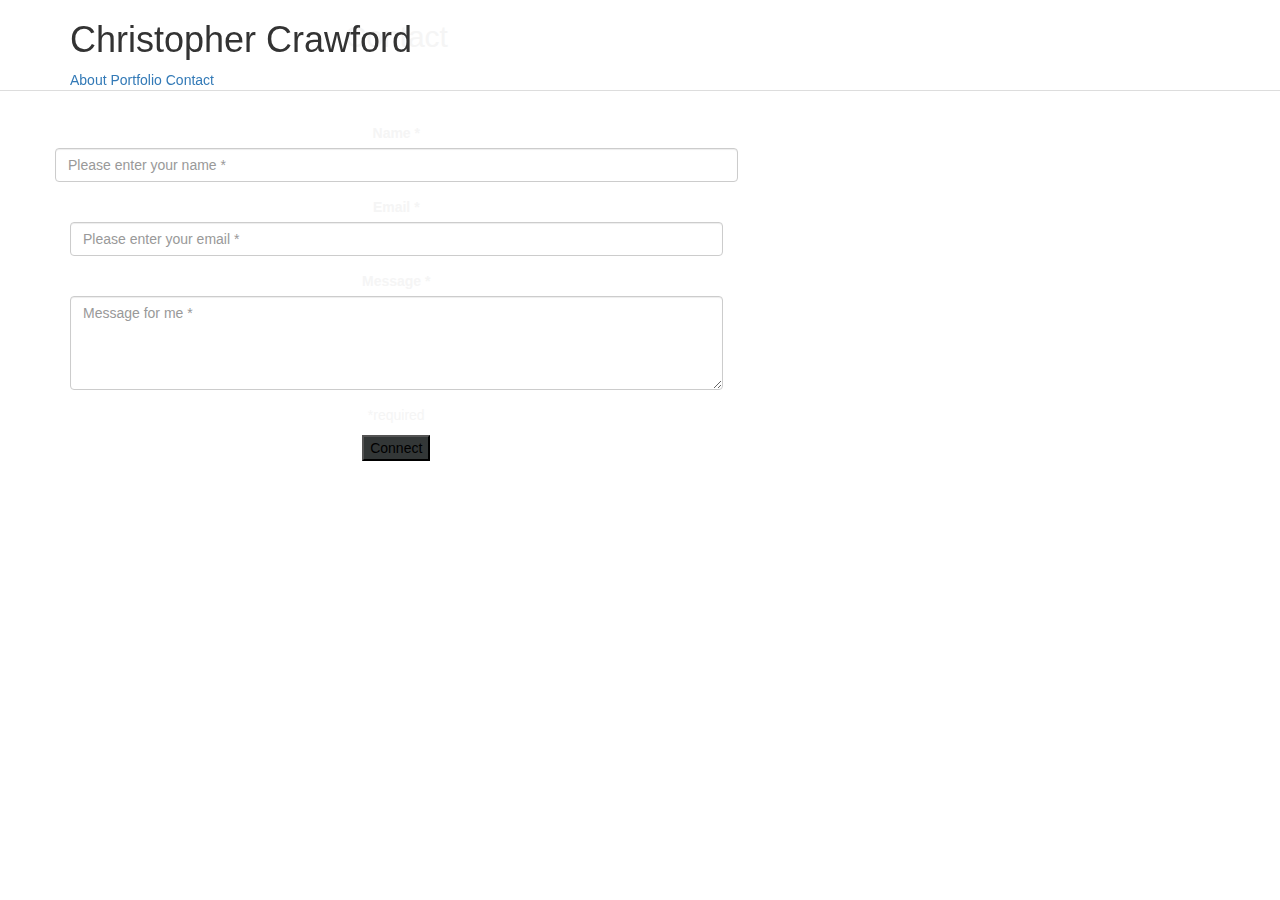
==== contact.html @ e17eb84c "mid work push" ====
<!DOCTYPE html>
<html ln="en-us">
<head>
    <meta charset="UTF-8">
    <title>Christopher Crawford</title>
    <!--Reset-->
    <link rel="stylesheet" type="text/css" href="reset.css">
    <!--Style Sheet-->
    <link rel="stylesheet" type="text/css" href="style.css">
    <!-- Latest compiled and minified CSS -->
    <link rel="stylesheet" href="https://maxcdn.bootstrapcdn.com/bootstrap/3.3.7/css/bootstrap.min.css">
    <!-- jQuery library -->
    <script src="https://ajax.googleapis.com/ajax/libs/jquery/3.3.1/jquery.min.js"></script>
    <!--Google Fonts-->
    <link href="https://fonts.googleapis.com/css?family=Rammetto+One" rel="stylesheet">
   
</head>
<body>
<!--Nav Bar-->
<ul class="nav nav-tabs navbar-fixed-top">
    <div class="container">
        <h1>Christopher Crawford</h1>
        <a class="nav-item nav-link disabled" href="./index.html">About</a>
        <a class="nav-item nav-link" href="./portfolio.html">Portfolio</a>
        <a class="nav-item nav-link" href="./contact.html">Contact</a>
    </div>
</ul>

<!-- main content area -->
<div class="container">
<div class="contact">   
    <div class="row justify-content-between">
    <!-- contact form -->
    <div class="col-xs-12 col-sm-12 col-md-7 p-4 mt-5 contactForm">
    <h2>Contact</h2>
        <br>
        <form id="contact-form" method="post" action="contact.php" role="form">
        <div class="messages"></div>
        <div class="controls">
            <div class="row">
                <div class="col-12">
                    <div class="form-group">
                        <br><br>
                        <label for="form_name">Name *</label>
                        <input id="form_name" type="text" name="name" class="form-control" placeholder="Please enter your name *" required="required"
                            data-error="Firstname is required.">
                        <div class="help-block with-errors"></div>
                    </div>
                </div>
            </div>
            <div class="row">
            <div class="col-md-12">
                <div class="form-group">
                    <label for="form_email">Email *</label>
                    <input id="form_email" type="email" name="email" class="form-control" placeholder="Please enter your email *" required="required"
                        data-error="Valid email is required.">
                    <div class="help-block with-errors"></div>
                        </div>
                    </div>
                </div>
            <div class="row">
            <div class="col-md-12">
                <div class="form-group">
                    <label for="form_message">Message *</label>
                    <textarea id="form_message" name="message" class="form-control" placeholder="Message for me *" rows="4" required="required"
                        data-error="Please,leave us a message."></textarea>
                    <div class="help-block with-errors"></div>
                        </div>
                    <p>*required</p>
                </div>
                <div class="col-md-12">
                <input type="submit" class="submit" value="Connect">
                </div>
            </div>
        </div>
    </form>
</div>
</div>

</body>
</html>
---- style.css ----
body { 
    background: url("https://source.unsplash.com/pKXalTOLVV4/1600x900")no-repeat center center fixed; 
    -webkit-background-size: cover;
    -moz-background-size: cover;
    -o-background-size: cover;
    background-size: cover;
  }

nav {
    background-color: #333737;
    text-align: center;
    font-family: 'Oswald', sans-serif;
    color: whitesmoke;
}

h1 {
    font-family: 'Oswald', sans-serif;
    font-weight: bold;
}

h3 {
    font-family: 'Oswald', sans-serif;
    font-weight: bold;
    padding-left: 27px;
}

.aboutMe {
    background-color: rgb(97, 117, 109);
    font-family: 'Oswald', sans-serif;
    color: whitesmoke;
    padding: 05px;
}

img {
    padding-left: 4px;
    padding-right: 10px;
    float: left;
}

.contact {
    text-align: center;
    color: whitesmoke;
}

input.submit {
    background-color: #333737;
    color: black;
}
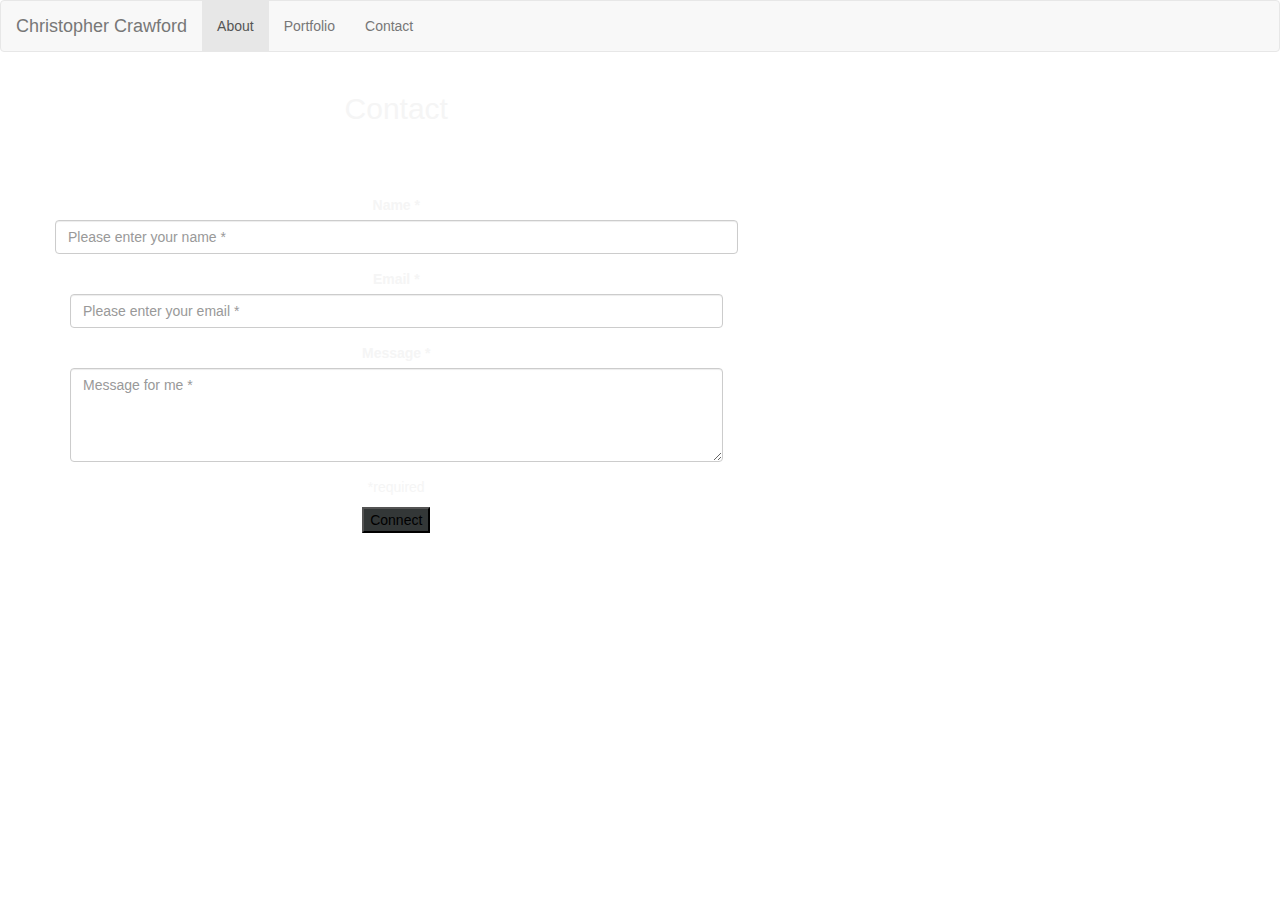
==== commit 83ecbaa5: "another backup" ====
--- a/contact.html
+++ b/contact.html
@@ -17,14 +17,18 @@
 </head>
 <body>
 <!--Nav Bar-->
-<ul class="nav nav-tabs navbar-fixed-top">
-    <div class="container">
-        <h1>Christopher Crawford</h1>
-        <a class="nav-item nav-link disabled" href="./index.html">About</a>
-        <a class="nav-item nav-link" href="./portfolio.html">Portfolio</a>
-        <a class="nav-item nav-link" href="./contact.html">Contact</a>
-    </div>
-</ul>
+<nav class="navbar navbar-default">
+        <div class="container-fluid">
+          <div class="navbar-header">
+            <a class="navbar-brand" href="#">Christopher Crawford</a>
+          </div>
+          <ul class="nav navbar-nav">
+            <li class="active"><a href="./index.html">About</a></li>
+            <li><a href="./portfolio.html">Portfolio</a></li>
+            <li><a href="./contact.html">Contact</a></li>
+          </ul>
+        </div>
+      </nav>
 
 <!-- main content area -->
 <div class="container">
--- a/style.css
+++ b/style.css
@@ -31,10 +31,42 @@
     padding: 05px;
 }
 
+.socialMedia {
+    background-color: rgb(97, 117, 109);
+    text-align: center;
+    font-family: 'Oswald', sans-serif;
+    color: whitesmoke;
+    padding: 05px;
+    overflow: hidden;
+}
+
+.fa {
+    padding: 20px;
+    font-size: 30px;
+    width: 50px;
+    text-align: center;
+    text-decoration: none;
+    margin: 5px 2px;
+}
+
+.fa:hover {
+    opacity: 0.7;
+}
+
 img {
     padding-left: 4px;
     padding-right: 10px;
     float: left;
+}
+
+.footer {
+    position: fixed;
+    left: 0;
+    bottom: 0;
+    width: 100%;
+    background-color: rgb(97, 117, 109);
+    color: whitesmoke;
+    text-align: center;
 }
 
 .contact {
